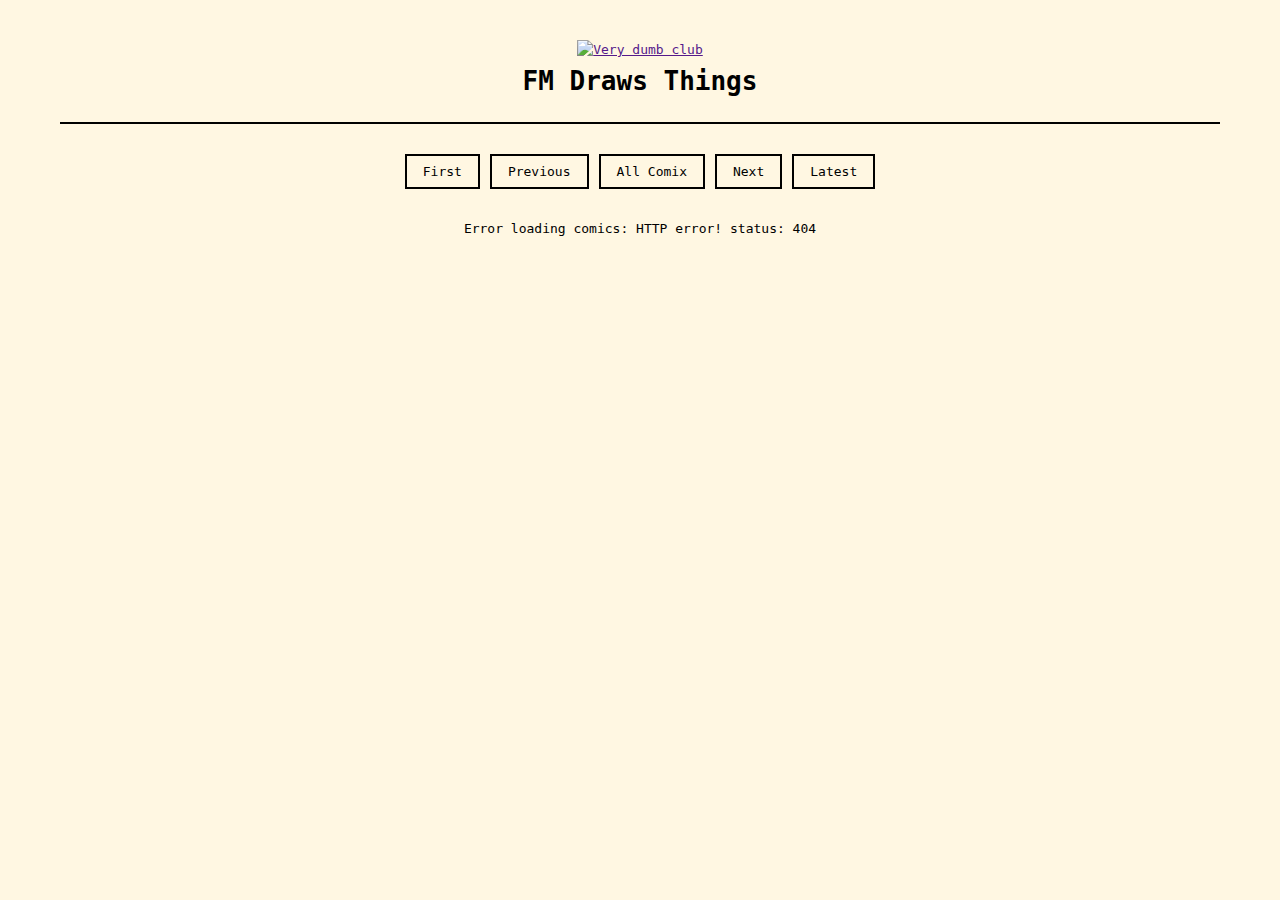
==== index.html @ 362b5796 "Update index.html" ====
<!DOCTYPE html>
<html lang="en">
<head>
    <meta charset="UTF-8">
    <meta name="viewport" content="width=device-width, initial-scale=1.0">
    <title>My Webcomic</title>
    <link rel="stylesheet" href="style.css">
    <script src="https://cdnjs.cloudflare.com/ajax/libs/js-yaml/4.1.0/js-yaml.min.js"></script>
</head>
<body>
    <div class="comic-container">
        <header>
            <div id="logo-container"><a href=""><img src="/siteassets/VDChorizontal.png" alt="Very dumb club" /></a></div>
            <h1>FM Draws Things</h1>
        </header>

        <nav id="comic-nav">
            <button id="first-btn">First</button>
            <button id="prev-btn">Previous</button>
            <button id="archive-btn">All Comix</button>
            <button id="next-btn">Next</button>
            <button id="latest-btn">Latest</button>
        </nav>

        <main>
    <div id="comic-display">
    <h2 id="comic-title"></h2>
    <!-- Images will be inserted here by JavaScript -->
    <p id="comic-date"></p>
    <p id="comic-blurb"></p>
</div>
</main>

        <div id="archive-modal" class="modal">
            <div class="modal-content">
                <span class="close">&times;</span>
                <h2>All Comix</h2>
                <div id="archive-list"></div>
            </div>
        </div>
    </div>
    <script src="script.js"></script>
</body>
</html>
---- style.css ----
/* Basic reset */
* {
    margin: 0;
    padding: 0;
    box-sizing: border-box;
}

body {
    font-family: monospace;
    line-height: 1.6;
    padding: 20px;
    max-width: 1200px;
    margin: 0 auto;
    background-color: #FFF7E2;
}

.comic-container {
    display: flex;
    flex-direction: column;
    gap: 20px;
}

header {
    text-align: center;
    padding: 20px;
    border-bottom: 2px solid #000;
}

#comic-nav {
    display: flex;
    justify-content: center;
    gap: 10px;
    padding: 10px;
    flex-wrap: wrap;
}

button {
    padding: 8px 16px;
    background: #FFF7E2;
    border: 2px solid #000;
    cursor: pointer;
    font-family: monospace;
    font-size: 1em;
}

button:hover {
    background: #000;
    color: #fff;
}

button:disabled {
    opacity: 0.5;
    cursor: not-allowed;
}

#comic-display {
    display: flex;
    flex-direction: column;
    align-items: center;
    gap: 20px;
}

#comic-image {
    max-width: 100%;
    height: auto;
}

#comic-title {
    font-size: 1.5em;
}

#comic-date {
    font-size: 0.9em;
    color: #666;
}

/* Modal styles */
.modal {
    display: none;
    position: fixed;
    top: 0;
    left: 0;
    width: 100%;
    height: 100%;
    background: rgba(0, 0, 0, 0.7);
}

.modal-content {
    background: #FFF7E2;
    margin: 10% auto;
    padding: 20px;
    border: 2px solid #000;
    width: 80%;
    max-width: 800px;
    max-height: 80vh;
    overflow-y: auto;
}

.close {
    float: right;
    cursor: pointer;
    font-size: 28px;
}

#archive-list {
    margin-top: 20px;
}

.archive-entry {
    padding: 10px;
    border: 1px solid #000;
    margin: 5px 0;
    cursor: pointer;
}

.archive-entry:hover {
    background: #f0f0f0;
}

.comic-images {
    display: flex;
    flex-direction: column;
    gap: 20px;
    margin: 20px 0;
}

.comic-image-container {
    width: 100%;
    display: flex;
    justify-content: center;
}

.comic-image {
    max-width: 100%;
    height: auto;
}
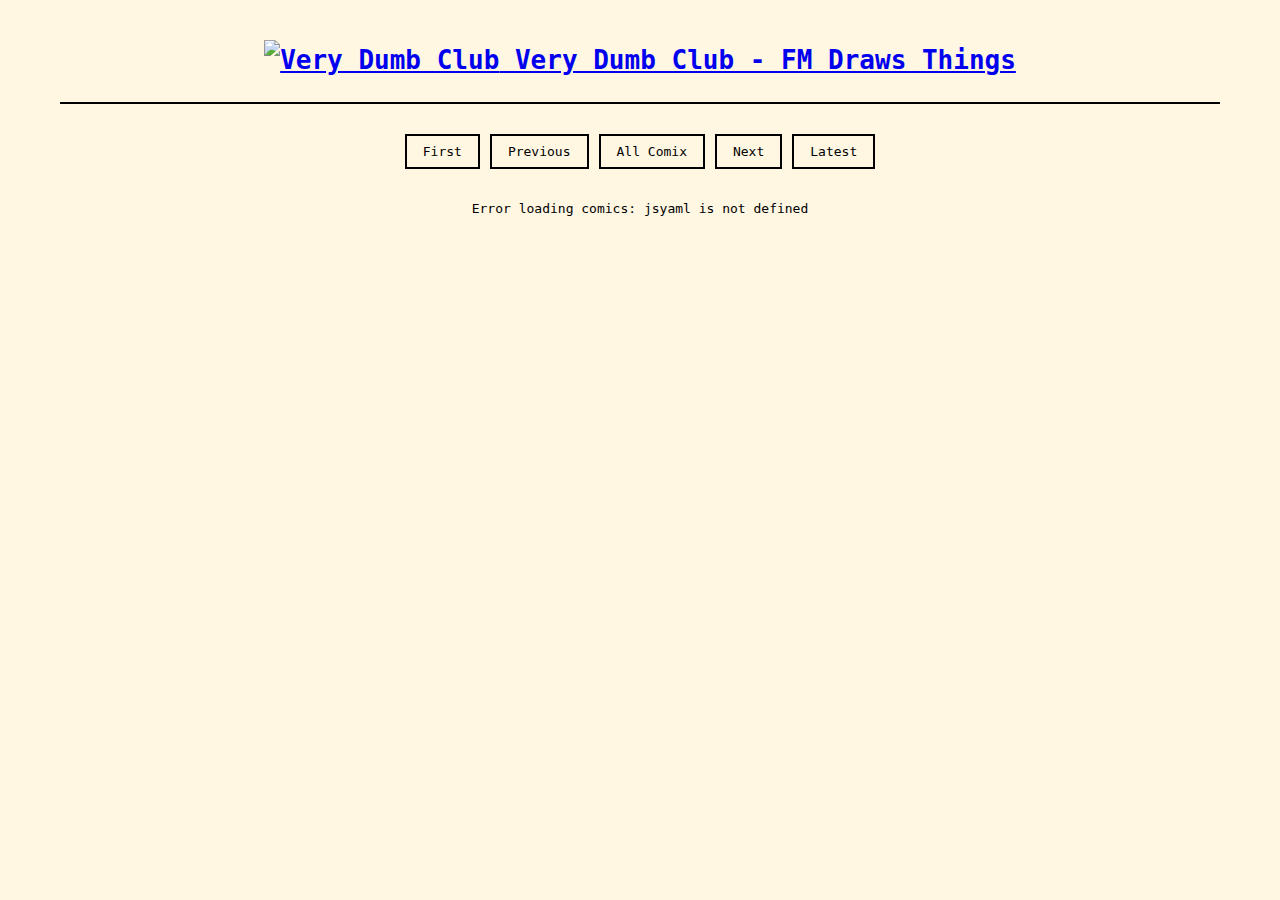
==== commit 90478f44: "Update index.html" ====
--- a/index.html
+++ b/index.html
@@ -3,15 +3,19 @@
 <head>
     <meta charset="UTF-8">
     <meta name="viewport" content="width=device-width, initial-scale=1.0">
-    <title>My Webcomic</title>
+    <title>Very Dumb Club</title>
     <link rel="stylesheet" href="style.css">
     <script src="https://cdnjs.cloudflare.com/ajax/libs/js-yaml/4.1.0/js-yaml.min.js"></script>
 </head>
 <body>
     <div class="comic-container">
         <header>
-            <div id="logo-container"><a href=""><img src="/siteassets/VDChorizontal.png" alt="Very dumb club" /></a></div>
-            <h1>FM Draws Things</h1>
+            <h1>
+                <a href="/">
+                    <img src="/siteassets/VDChorizontal.png" alt="Very Dumb Club" width="80%" height="80%"/>
+                    <span class="visually-hidden">Very Dumb Club - FM Draws Things</span>
+                </a>
+            </h1>
         </header>
 
         <nav id="comic-nav">
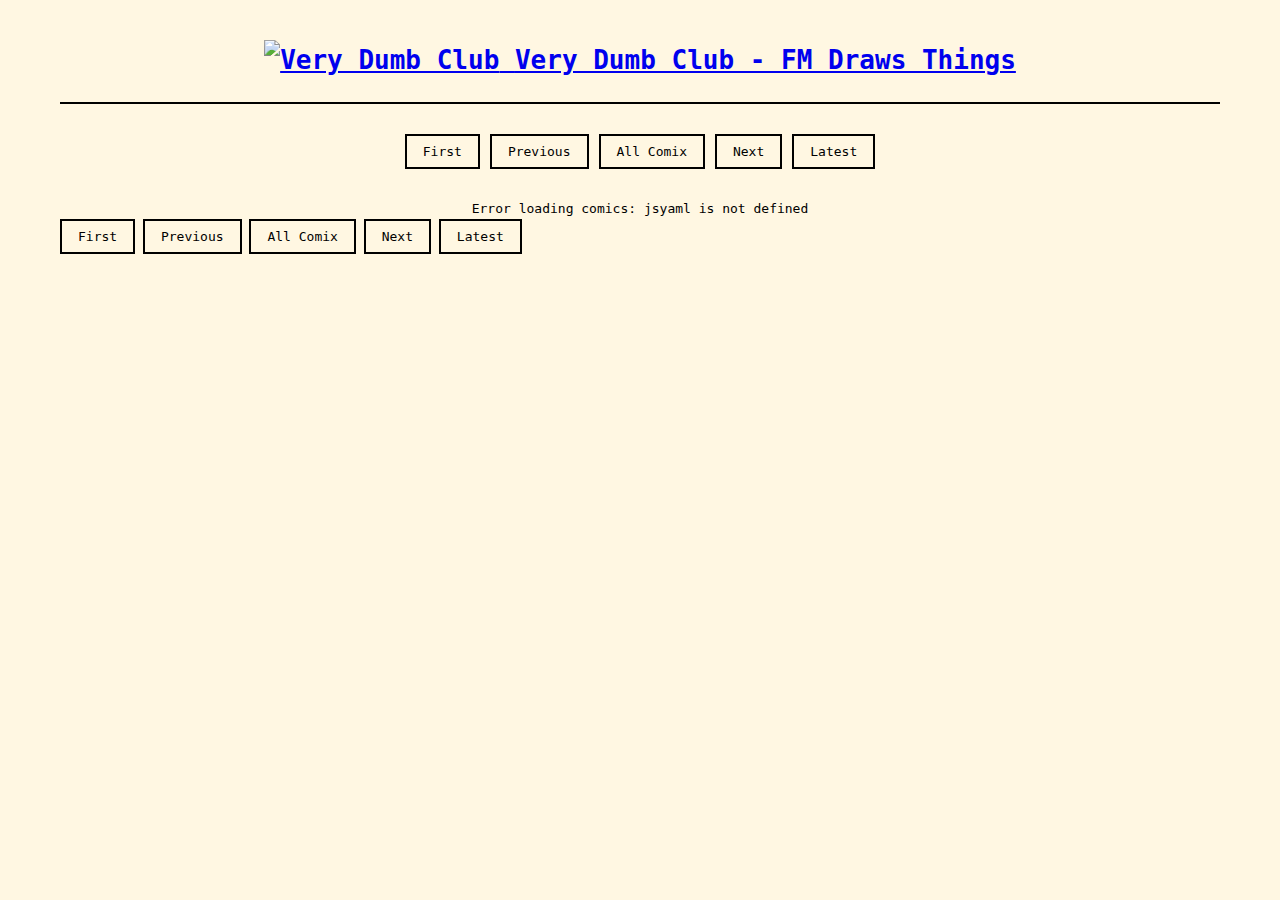
==== commit 01525e3b: "Update index.html" ====
--- a/index.html
+++ b/index.html
@@ -33,6 +33,15 @@
     <p id="comic-date"></p>
     <p id="comic-blurb"></p>
 </div>
+
+<nav id="comic-nav-footer">
+            <button id="first-btn">First</button>
+            <button id="prev-btn">Previous</button>
+            <button id="archive-btn">All Comix</button>
+            <button id="next-btn">Next</button>
+            <button id="latest-btn">Latest</button>
+        </nav>
+            
 </main>
 
         <div id="archive-modal" class="modal">
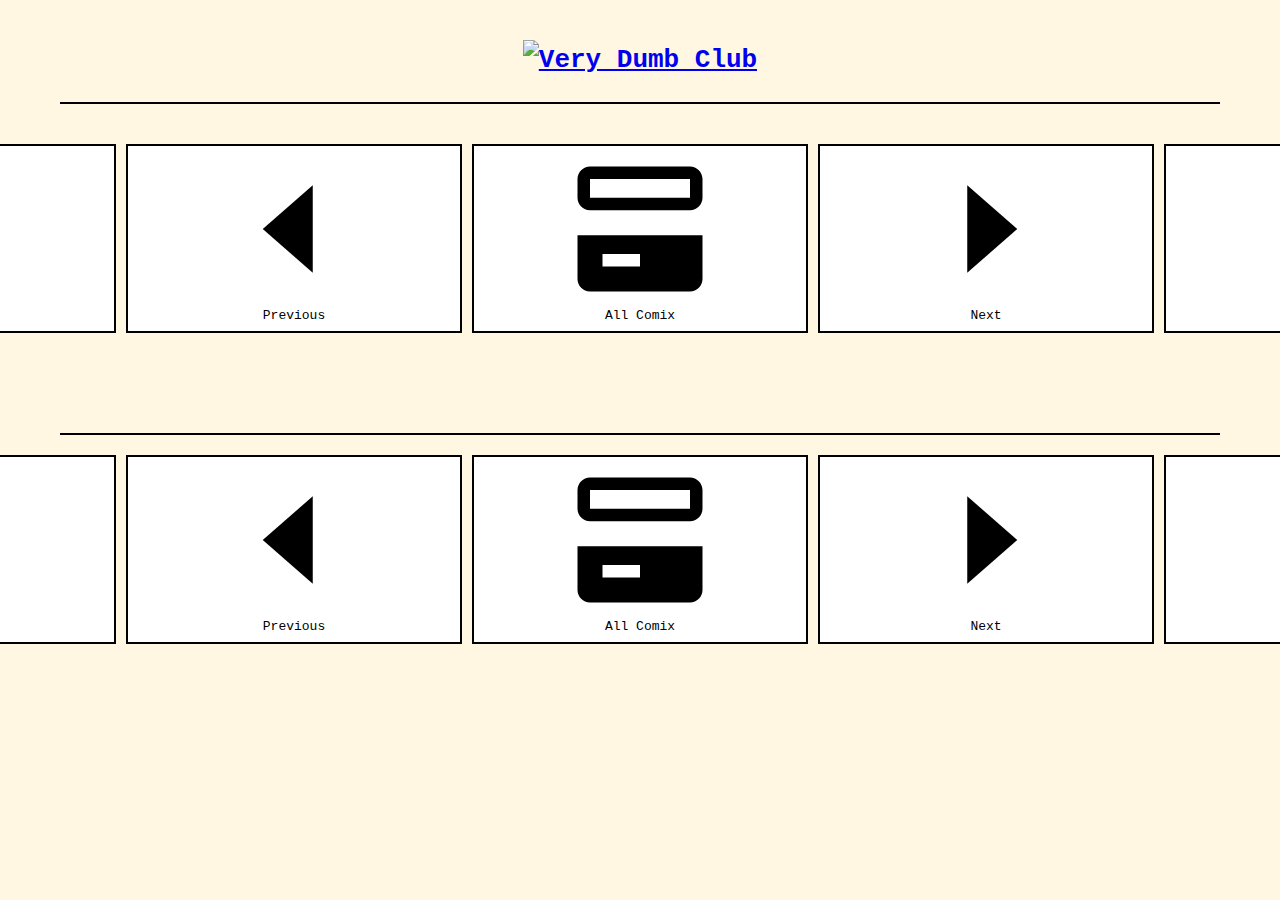
==== commit 341f0f26: "Update index.html" ====
--- a/index.html
+++ b/index.html
@@ -8,6 +8,25 @@
     <script src="https://cdnjs.cloudflare.com/ajax/libs/js-yaml/4.1.0/js-yaml.min.js"></script>
 </head>
 <body>
+    <!-- SVG Sprite Sheet -->
+    <svg xmlns="http://www.w3.org/2000/svg" style="display: none;">
+        <symbol id="icon-first" viewBox="0 0 24 24">
+            <path d="M8 19V5l8 7-8 7zm9-14h2v14h-2z"/>
+        </symbol>
+        <symbol id="icon-prev" viewBox="0 0 24 24">
+            <path d="M15 19V5l-8 7 8 7z"/>
+        </symbol>
+        <symbol id="icon-archive" viewBox="0 0 24 24">
+            <path d="M20 2H4c-1.1 0-2 .9-2 2v3c0 1.1.9 2 2 2h16c1.1 0 2-.9 2-2V4c0-1.1-.9-2-2-2zm0 5H4V4h16v3zM2 13v7c0 1.1.9 2 2 2h16c1.1 0 2-.9 2-2v-7H2zm10 5H6v-2h6v2z"/>
+        </symbol>
+        <symbol id="icon-next" viewBox="0 0 24 24">
+            <path d="M9 5v14l8-7-8-7z"/>
+        </symbol>
+        <symbol id="icon-latest" viewBox="0 0 24 24">
+            <path d="M7 5v14l8-7-8-7zm7 0h2v14h-2z"/>
+        </symbol>
+    </svg>
+
     <div class="comic-container">
         <header>
             <h1>
@@ -17,33 +36,58 @@
                 </a>
             </h1>
         </header>
-
-        <nav id="comic-nav">
-            <button id="first-btn">First</button>
-            <button id="prev-btn">Previous</button>
-            <button id="archive-btn">All Comix</button>
-            <button id="next-btn">Next</button>
-            <button id="latest-btn">Latest</button>
+        <nav class="comic-nav" id="comic-nav-header">
+            <button id="first-btn-header">
+                <svg class="nav-icon"><use href="#icon-first"/></svg>
+                <span class="btn-text">First</span>
+            </button>
+            <button id="prev-btn-header">
+                <svg class="nav-icon"><use href="#icon-prev"/></svg>
+                <span class="btn-text">Previous</span>
+            </button>
+            <button id="archive-btn-header">
+                <svg class="nav-icon"><use href="#icon-archive"/></svg>
+                <span class="btn-text">All Comix</span>
+            </button>
+            <button id="next-btn-header">
+                <svg class="nav-icon"><use href="#icon-next"/></svg>
+                <span class="btn-text">Next</span>
+            </button>
+            <button id="latest-btn-header">
+                <svg class="nav-icon"><use href="#icon-latest"/></svg>
+                <span class="btn-text">Latest</span>
+            </button>
         </nav>
-
         <main>
-    <div id="comic-display">
-    <h2 id="comic-title"></h2>
-    <!-- Images will be inserted here by JavaScript -->
-    <p id="comic-date"></p>
-    <p id="comic-blurb"></p>
-</div>
-
-<nav id="comic-nav-footer">
-            <button id="first-btn">First</button>
-            <button id="prev-btn">Previous</button>
-            <button id="archive-btn">All Comix</button>
-            <button id="next-btn">Next</button>
-            <button id="latest-btn">Latest</button>
-        </nav>
-            
-</main>
-
+            <div id="comic-display">
+                <h2 id="comic-title"></h2>
+                <!-- Images will be inserted here by JavaScript -->
+                <p id="comic-date"></p>
+                <p id="comic-blurb"></p>
+            </div>
+            <nav class="comic-nav" id="comic-nav-footer">
+                <button id="first-btn-footer">
+                    <svg class="nav-icon"><use href="#icon-first"/></svg>
+                    <span class="btn-text">First</span>
+                </button>
+                <button id="prev-btn-footer">
+                    <svg class="nav-icon"><use href="#icon-prev"/></svg>
+                    <span class="btn-text">Previous</span>
+                </button>
+                <button id="archive-btn-footer">
+                    <svg class="nav-icon"><use href="#icon-archive"/></svg>
+                    <span class="btn-text">All Comix</span>
+                </button>
+                <button id="next-btn-footer">
+                    <svg class="nav-icon"><use href="#icon-next"/></svg>
+                    <span class="btn-text">Next</span>
+                </button>
+                <button id="latest-btn-footer">
+                    <svg class="nav-icon"><use href="#icon-latest"/></svg>
+                    <span class="btn-text">Latest</span>
+                </button>
+            </nav>
+        </main>
         <div id="archive-modal" class="modal">
             <div class="modal-content">
                 <span class="close">&times;</span>
--- a/style.css
+++ b/style.css
@@ -26,29 +26,46 @@
     border-bottom: 2px solid #000;
 }
 
-#comic-nav {
+.visually-hidden {
+    position: absolute;
+    width: 1px;
+    height: 1px;
+    padding: 0;
+    margin: -1px;
+    overflow: hidden;
+    clip: rect(0, 0, 0, 0);
+    white-space: nowrap;
+    border: 0;
+}
+
+.comic-nav {
     display: flex;
     justify-content: center;
     gap: 10px;
-    padding: 10px;
-    flex-wrap: wrap;
+    padding: 20px 0;
 }
 
-button {
+#comic-nav-footer {
+    margin-top: 20px;
+    border-top: 2px solid #000;
+    padding-top: 20px;
+}
+
+.comic-nav button {
     padding: 8px 16px;
-    background: #FFF7E2;
+    background: #fff;
     border: 2px solid #000;
     cursor: pointer;
     font-family: monospace;
     font-size: 1em;
 }
 
-button:hover {
+.comic-nav button:hover {
     background: #000;
     color: #fff;
 }
 
-button:disabled {
+.comic-nav button:disabled {
     opacity: 0.5;
     cursor: not-allowed;
 }
@@ -60,18 +77,39 @@
     gap: 20px;
 }
 
-#comic-image {
+.comic-images {
+    display: flex;
+    flex-direction: column;
+    gap: 20px;
+    margin: 20px 0;
+}
+
+.comic-image-container {
+    width: 100%;
+    display: flex;
+    justify-content: center;
+}
+
+.comic-image {
     max-width: 100%;
     height: auto;
+    /* Removed the border from here */
 }
 
 #comic-title {
     font-size: 1.5em;
+    text-align: center;
 }
 
 #comic-date {
     font-size: 0.9em;
     color: #666;
+}
+
+#comic-blurb {
+    max-width: 800px;
+    text-align: center;
+    padding: 0 20px;
 }
 
 /* Modal styles */
@@ -86,7 +124,7 @@
 }
 
 .modal-content {
-    background: #FFF7E2;
+    background: #FFF7E2; /* Updated modal background to match main background */
     margin: 10% auto;
     padding: 20px;
     border: 2px solid #000;
@@ -114,23 +152,5 @@
 }
 
 .archive-entry:hover {
-    background: #f0f0f0;
+    background: #fff;
 }
-
-.comic-images {
-    display: flex;
-    flex-direction: column;
-    gap: 20px;
-    margin: 20px 0;
-}
-
-.comic-image-container {
-    width: 100%;
-    display: flex;
-    justify-content: center;
-}
-
-.comic-image {
-    max-width: 100%;
-    height: auto;
-}
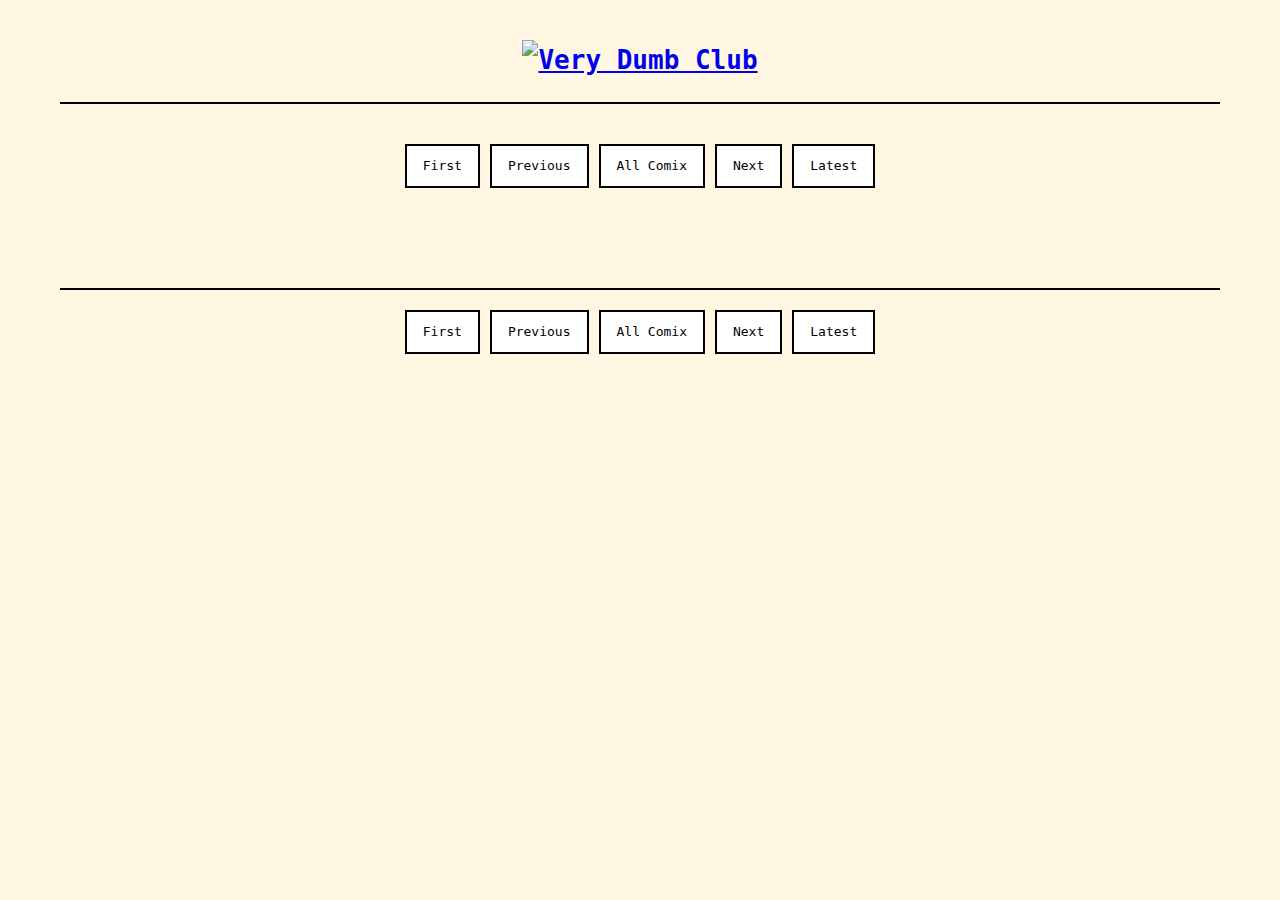
==== commit 58a6e0e7: "Update index.html" ====
--- a/index.html
+++ b/index.html
@@ -11,7 +11,10 @@
     <!-- SVG Sprite Sheet -->
     <svg xmlns="http://www.w3.org/2000/svg" style="display: none;">
         <symbol id="icon-first" viewBox="0 0 24 24">
-            <path d="M8 19V5l8 7-8 7zm9-14h2v14h-2z"/>
+            <g transform="rotate(180 12 12)">
+                <path d="M9 5v14l8-7-8-7z"/>
+                <path d="M17 5h2v14h-2z"/>
+            </g>
         </symbol>
         <symbol id="icon-prev" viewBox="0 0 24 24">
             <path d="M15 19V5l-8 7 8 7z"/>
--- a/style.css
+++ b/style.css
@@ -52,12 +52,19 @@
 }
 
 .comic-nav button {
+    display: flex;
+    align-items: center;
+    justify-content: center;
+    gap: 8px;
     padding: 8px 16px;
     background: #fff;
     border: 2px solid #000;
     cursor: pointer;
     font-family: monospace;
     font-size: 1em;
+    min-width: 44px;
+    min-height: 44px;
+    transition: all 0.2s ease;
 }
 
 .comic-nav button:hover {
@@ -68,6 +75,43 @@
 .comic-nav button:disabled {
     opacity: 0.5;
     cursor: not-allowed;
+}
+
+.nav-icon {
+    width: 24px;
+    height: 24px;
+    display: none;
+    fill: currentColor;
+}
+
+.btn-text {
+    display: inline;
+}
+
+/* Responsive styles */
+@media (max-width: 600px) {
+    .comic-nav {
+        gap: 5px;
+    }
+
+    .comic-nav button {
+        padding: 8px;
+    }
+
+    .nav-icon {
+        display: block;
+    }
+
+    .btn-text {
+        display: none;
+    }
+}
+
+/* Touch device optimizations */
+@media (hover: none) {
+    .comic-nav button {
+        padding: 12px;
+    }
 }
 
 #comic-display {
@@ -93,7 +137,6 @@
 .comic-image {
     max-width: 100%;
     height: auto;
-    /* Removed the border from here */
 }
 
 #comic-title {
@@ -124,7 +167,7 @@
 }
 
 .modal-content {
-    background: #FFF7E2; /* Updated modal background to match main background */
+    background: #FFF7E2;
     margin: 10% auto;
     padding: 20px;
     border: 2px solid #000;
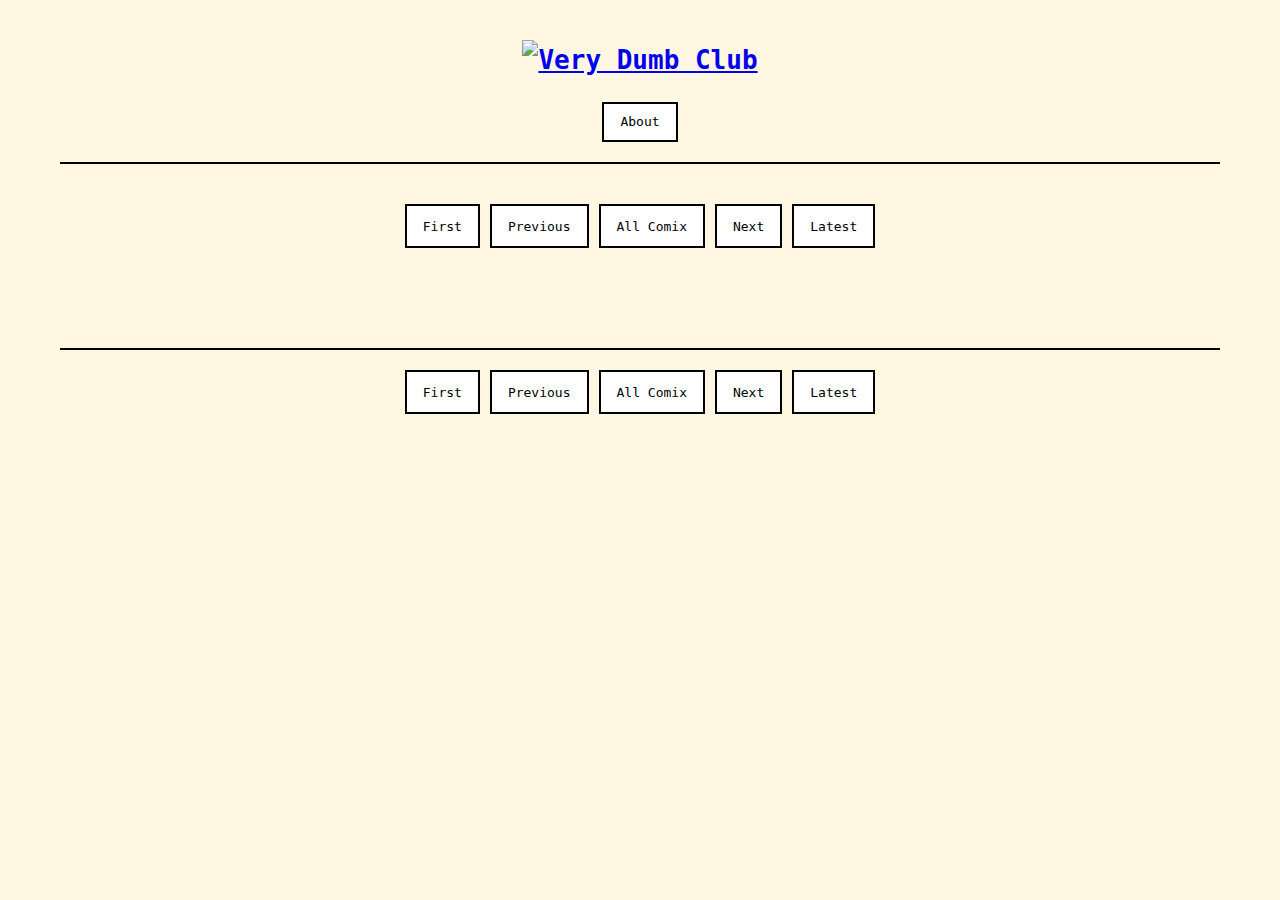
==== commit 85a169d8: "Update index.html" ====
--- a/index.html
+++ b/index.html
@@ -38,6 +38,9 @@
                     <span class="visually-hidden">Very Dumb Club - FM Draws Things</span>
                 </a>
             </h1>
+            <nav class="site-nav">
+                <a href="/about.html" class="site-nav-link">About</a>
+            </nav>
         </header>
         <nav class="comic-nav" id="comic-nav-header">
             <button id="first-btn-header">
--- a/style.css
+++ b/style.css
@@ -197,3 +197,45 @@
 .archive-entry:hover {
     background: #fff;
 }
+
+
+.site-nav {
+    margin-top: 20px;
+}
+
+.site-nav-link {
+    display: inline-block;
+    padding: 8px 16px;
+    background: #fff;
+    border: 2px solid #000;
+    color: #000;
+    text-decoration: none;
+    font-family: monospace;
+    font-size: 1em;
+    transition: all 0.2s ease;
+}
+
+.site-nav-link:hover {
+    background: #000;
+    color: #fff;
+}
+
+/* About page specific styles */
+.about-content {
+    max-width: 800px;
+    margin: 0 auto;
+    padding: 20px;
+}
+
+.about-content h2 {
+    text-align: center;
+    margin-bottom: 20px;
+}
+
+.about-text {
+    line-height: 1.6;
+}
+
+.about-text p {
+    margin-bottom: 1em;
+}
